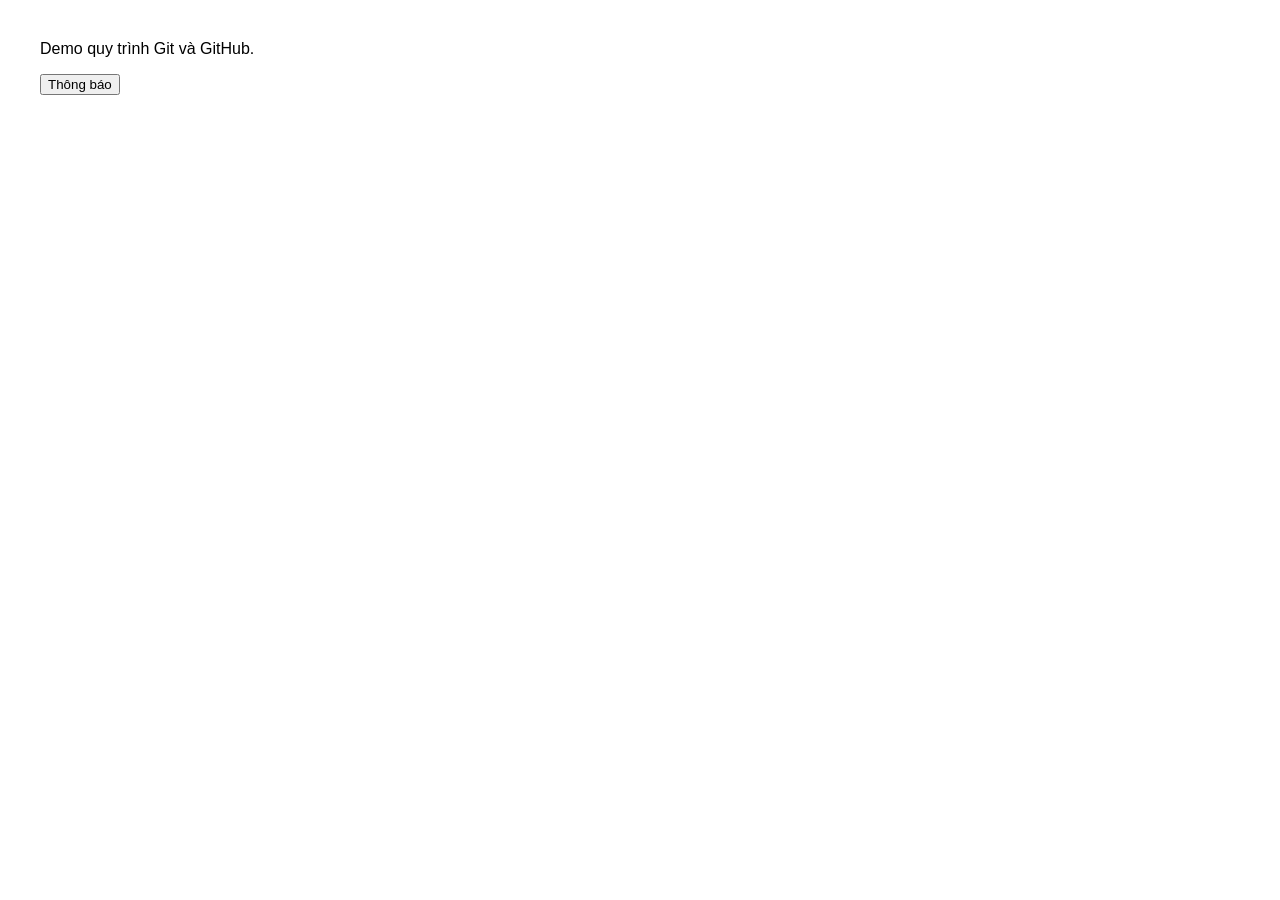
==== index.html @ 456c33f0 "First commit" ====
<!doctype html>
<html lang="vi">
  <head>
    <meta charset="UTF-8" />
    <title>Demo Github</title>
    <link rel="stylesheet" href="style.css" />
  </head>
  <body>
    <p>Demo quy trình Git và GitHub.</p>
    <button onclick="showMessage()">Thông báo</button>
    <script src="script.js"></script>
  </body>
</html>
---- style.css ----
body {
    font-family: Arial, sans-serif;
    margin: 40px;
}

h1 {
    color: #2563eb;
}
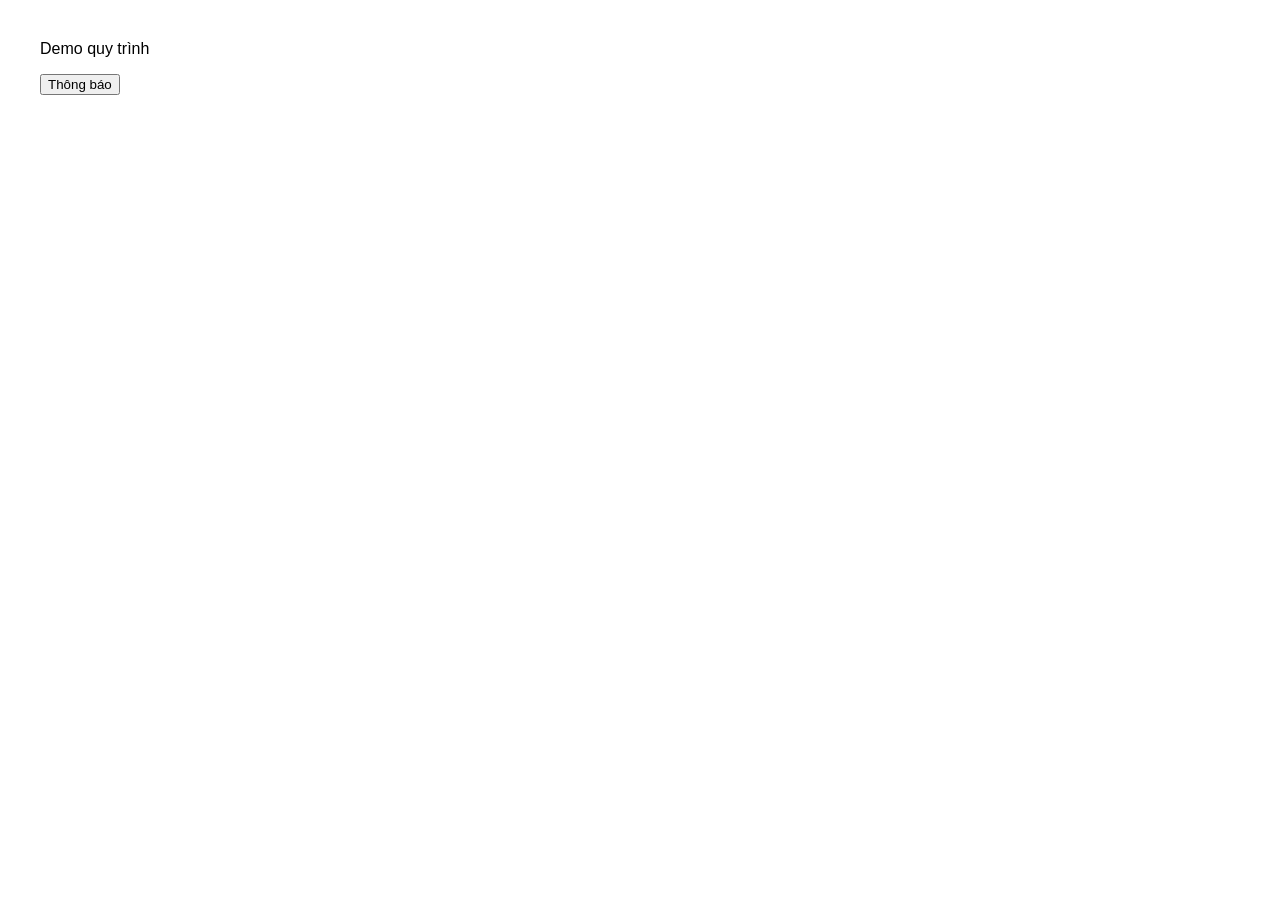
==== commit 3bc2159f: "Add user feature" ====
--- a/index.html
+++ b/index.html
@@ -6,7 +6,7 @@
     <link rel="stylesheet" href="style.css" />
   </head>
   <body>
-    <p>Demo quy trình Git và GitHub.</p>
+    <p>Demo quy trình</p>
     <button onclick="showMessage()">Thông báo</button>
     <script src="script.js"></script>
   </body>
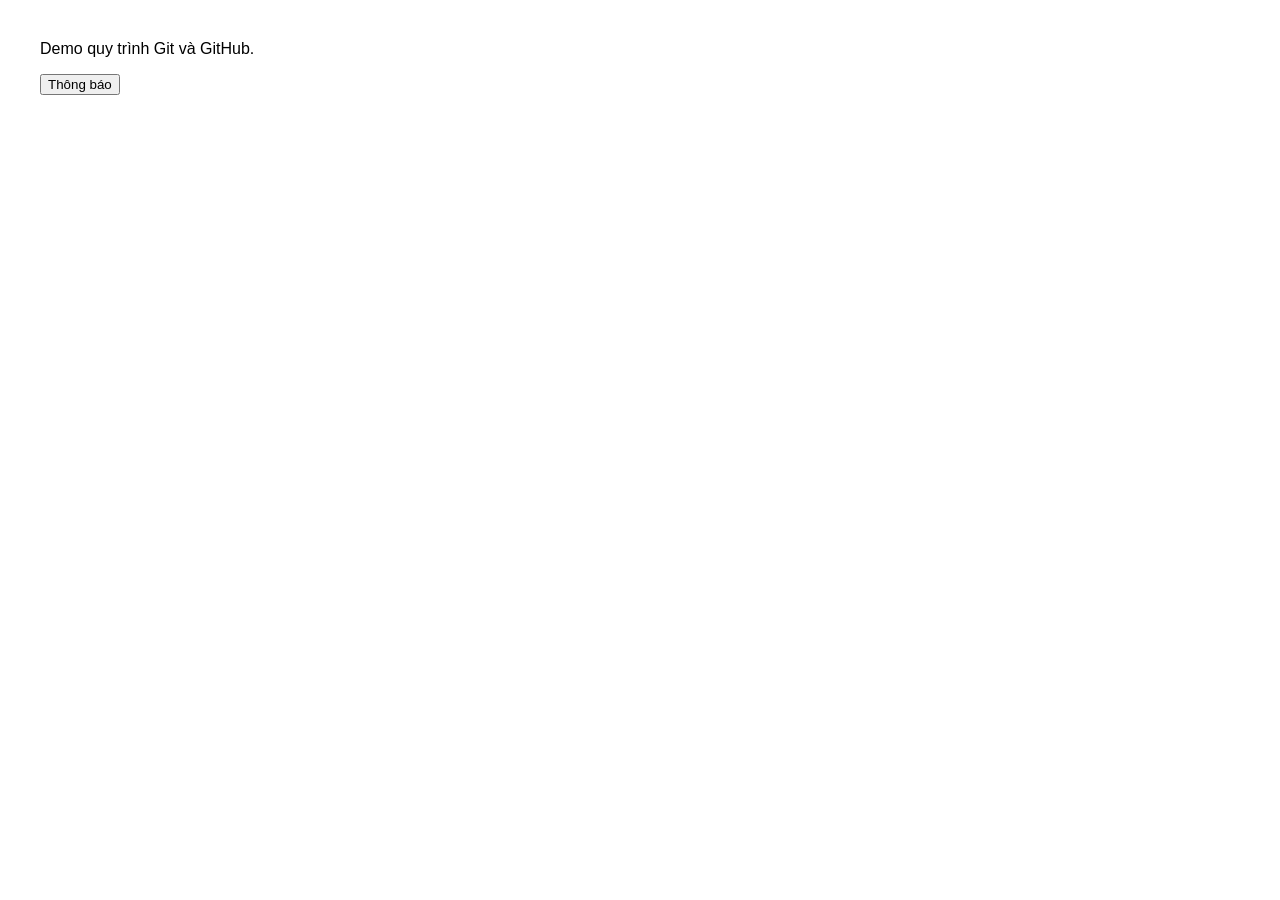
==== commit f12554d3: "Sua title trang o nhanh feature-admin" ====
--- a/index.html
+++ b/index.html
@@ -2,11 +2,11 @@
 <html lang="vi">
   <head>
     <meta charset="UTF-8" />
-    <title>Demo Github</title>
+    <title>Trang Admin</title>
     <link rel="stylesheet" href="style.css" />
   </head>
   <body>
-    <p>Demo quy trình</p>
+    <p>Demo quy trình Git và GitHub.</p>
     <button onclick="showMessage()">Thông báo</button>
     <script src="script.js"></script>
   </body>
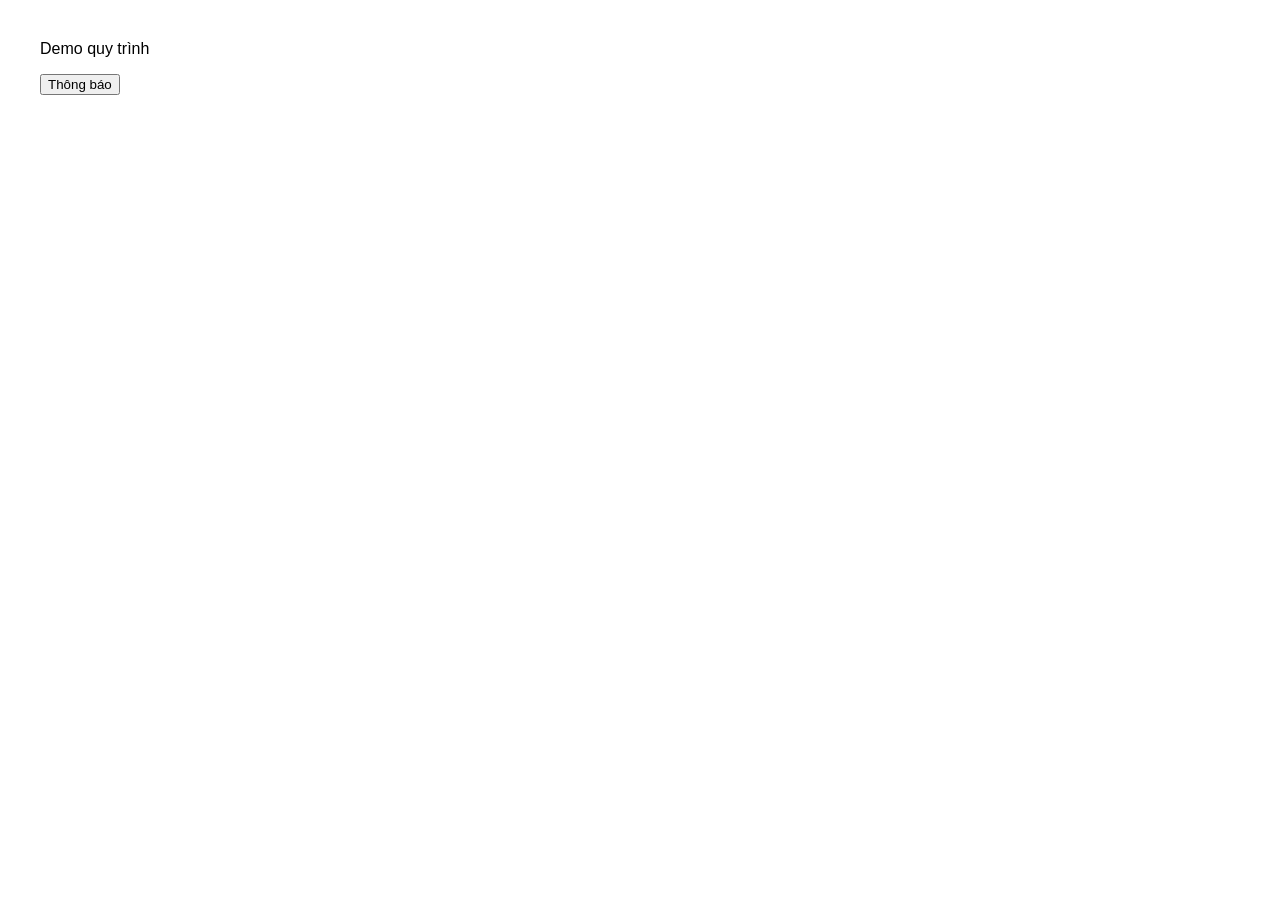
==== commit 36a7ec08: "Giai quyet conflict index.html giua feature-user va feature-admin" ====
--- a/index.html
+++ b/index.html
@@ -2,11 +2,11 @@
 <html lang="vi">
   <head>
     <meta charset="UTF-8" />
-    <title>Trang Admin</title>
+    <title>Trang User và Admin</title>
     <link rel="stylesheet" href="style.css" />
   </head>
   <body>
-    <p>Demo quy trình Git và GitHub.</p>
+    <p>Demo quy trình</p>
     <button onclick="showMessage()">Thông báo</button>
     <script src="script.js"></script>
   </body>
